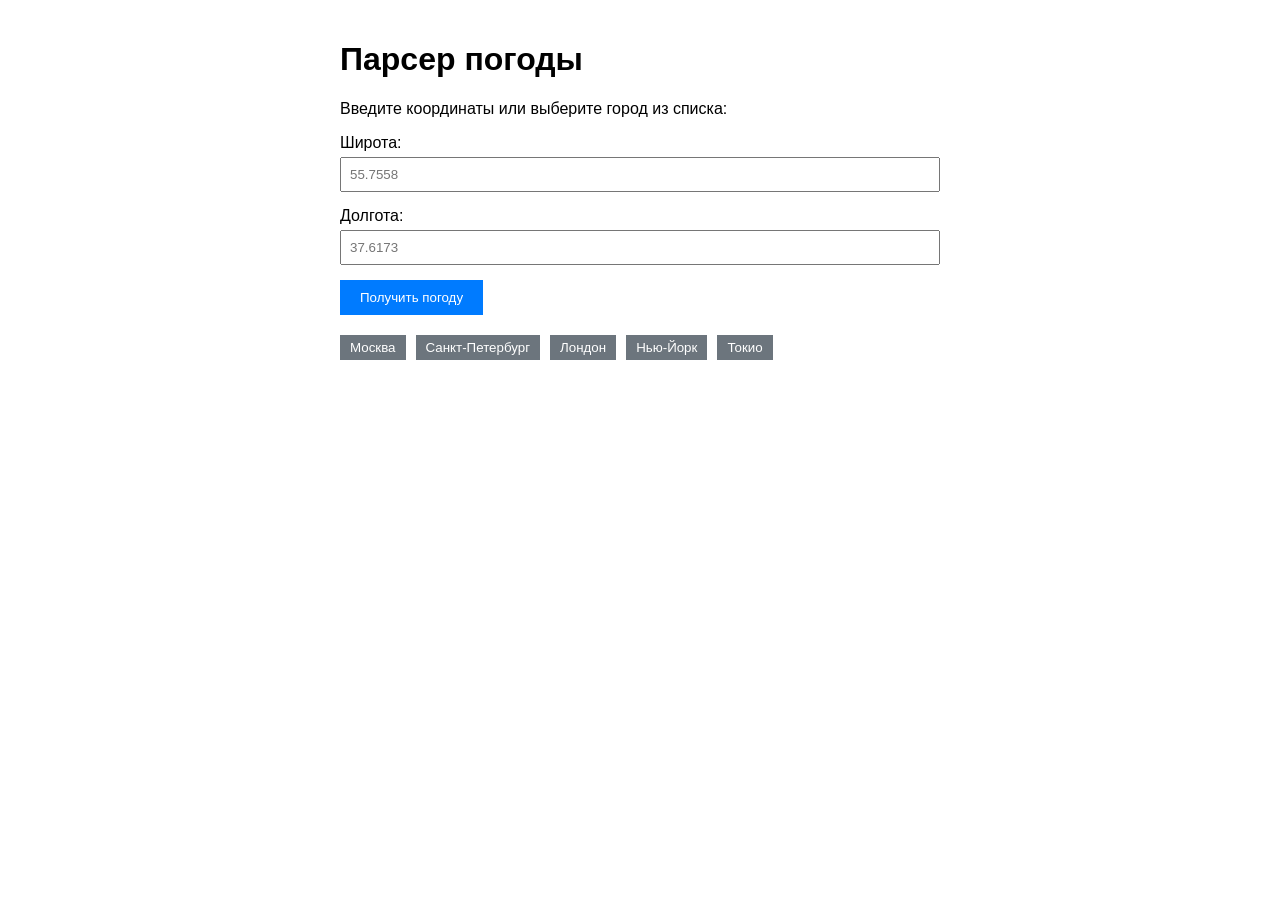
==== weather-flask-app1/templates/index.html @ 7e00f4fd "Added basic version of project" ====
<!DOCTYPE html> 
<html lang="ru"> 
<head> 
    <meta charset="UTF-8"> 
    <meta name="viewport" content="width=device-width, initial-scale=1.0"> 
    <title>Парсер погоды</title> 
    <style> 
        body { font-family: Arial, sans-serif; max-width: 600px; margin: 0 auto; padding: 20px; } 
        .form-group { margin-bottom: 15px; } 
        label { display: block; margin-bottom: 5px; } 
        input { width: 100%; padding: 8px; box-sizing: border-box; } 
        button { background: #007bff; color: white; border: none; padding: 10px 20px; cursor: pointer; } 
        .city-list { display: flex; gap: 10px; flex-wrap: wrap; margin-top: 20px; } 
        .city-btn { background: #6c757d; color: white; border: none; padding: 5px 10px; cursor: pointer; } 
    </style> 
</head> 
<body> 
    <h1>Парсер погоды</h1> 
    <p>Введите координаты или выберите город из списка:</p> 
     
    <form action="/weather" method="get"> 
        <div class="form-group"> 
            <label for="lat">Широта:</label> 
            <input type="text" id="lat" name="lat" placeholder="55.7558" required> 
        </div> 
         
        <div class="form-group"> 
            <label for="lon">Долгота:</label> 
            <input type="text" id="lon" name="lon" placeholder="37.6173" required> 
        </div> 
         
        <button type="submit">Получить погоду</button> 
    </form> 
     
    <div class="city-list"> 
        <button class="city-btn" onclick="setCoords(55.7558, 37.6173)">Москва</button> 
        <button class="city-btn" onclick="setCoords(59.9343, 30.3351)">Санкт-Петербург</button> 
        <button class="city-btn" onclick="setCoords(51.5074, -0.1278)">Лондон</button> 
        <button class="city-btn" onclick="setCoords(40.7128, -74.0060)">Нью-Йорк</button> 
        <button class="city-btn" onclick="setCoords(35.6762, 139.6503)">Токио</button> 
    </div> 
     
    <script> 
        function setCoords(lat, lon) { 
            document.getElementById('lat').value = lat; 
            document.getElementById('lon').value = lon; 
        } 
    </script> 
</body> 
</html>
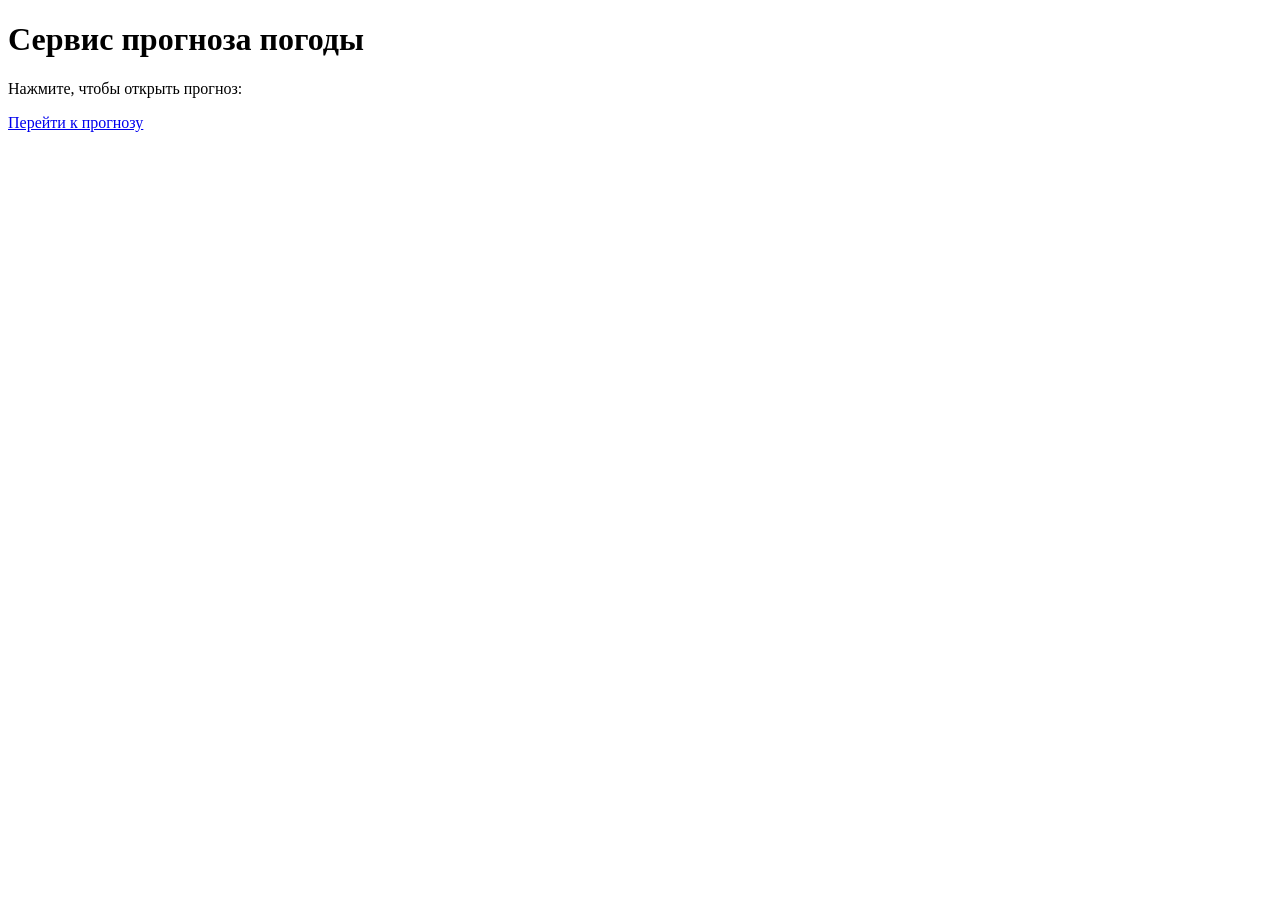
==== commit cf3dc646: "Added weather forecast" ====
--- a/weather-flask-app1/templates/index.html
+++ b/weather-flask-app1/templates/index.html
@@ -1,50 +1,16 @@
-<!DOCTYPE html> 
-<html lang="ru"> 
-<head> 
-    <meta charset="UTF-8"> 
-    <meta name="viewport" content="width=device-width, initial-scale=1.0"> 
-    <title>Парсер погоды</title> 
-    <style> 
-        body { font-family: Arial, sans-serif; max-width: 600px; margin: 0 auto; padding: 20px; } 
-        .form-group { margin-bottom: 15px; } 
-        label { display: block; margin-bottom: 5px; } 
-        input { width: 100%; padding: 8px; box-sizing: border-box; } 
-        button { background: #007bff; color: white; border: none; padding: 10px 20px; cursor: pointer; } 
-        .city-list { display: flex; gap: 10px; flex-wrap: wrap; margin-top: 20px; } 
-        .city-btn { background: #6c757d; color: white; border: none; padding: 5px 10px; cursor: pointer; } 
-    </style> 
-</head> 
-<body> 
-    <h1>Парсер погоды</h1> 
-    <p>Введите координаты или выберите город из списка:</p> 
-     
-    <form action="/weather" method="get"> 
-        <div class="form-group"> 
-            <label for="lat">Широта:</label> 
-            <input type="text" id="lat" name="lat" placeholder="55.7558" required> 
-        </div> 
-         
-        <div class="form-group"> 
-            <label for="lon">Долгота:</label> 
-            <input type="text" id="lon" name="lon" placeholder="37.6173" required> 
-        </div> 
-         
-        <button type="submit">Получить погоду</button> 
-    </form> 
-     
-    <div class="city-list"> 
-        <button class="city-btn" onclick="setCoords(55.7558, 37.6173)">Москва</button> 
-        <button class="city-btn" onclick="setCoords(59.9343, 30.3351)">Санкт-Петербург</button> 
-        <button class="city-btn" onclick="setCoords(51.5074, -0.1278)">Лондон</button> 
-        <button class="city-btn" onclick="setCoords(40.7128, -74.0060)">Нью-Йорк</button> 
-        <button class="city-btn" onclick="setCoords(35.6762, 139.6503)">Токио</button> 
-    </div> 
-     
-    <script> 
-        function setCoords(lat, lon) { 
-            document.getElementById('lat').value = lat; 
-            document.getElementById('lon').value = lon; 
-        } 
-    </script> 
-</body> 
-</html> +<!DOCTYPE html>
+<html lang="ru">
+<head>
+    <meta charset="UTF-8">
+    <meta name="viewport" content="width=device-width, initial-scale=1.0">
+    <title>Погода</title>
+    <link rel="stylesheet" href="{{ url_for('static', filename='style.css') }}">
+</head>
+<body>
+    <div class="container">
+        <h1>Сервис прогноза погоды</h1>
+        <p class="coords">Нажмите, чтобы открыть прогноз:</p>
+        <a href="/forecast" class="back-link">Перейти к прогнозу</a>
+    </div>
+</body>
+</html>
